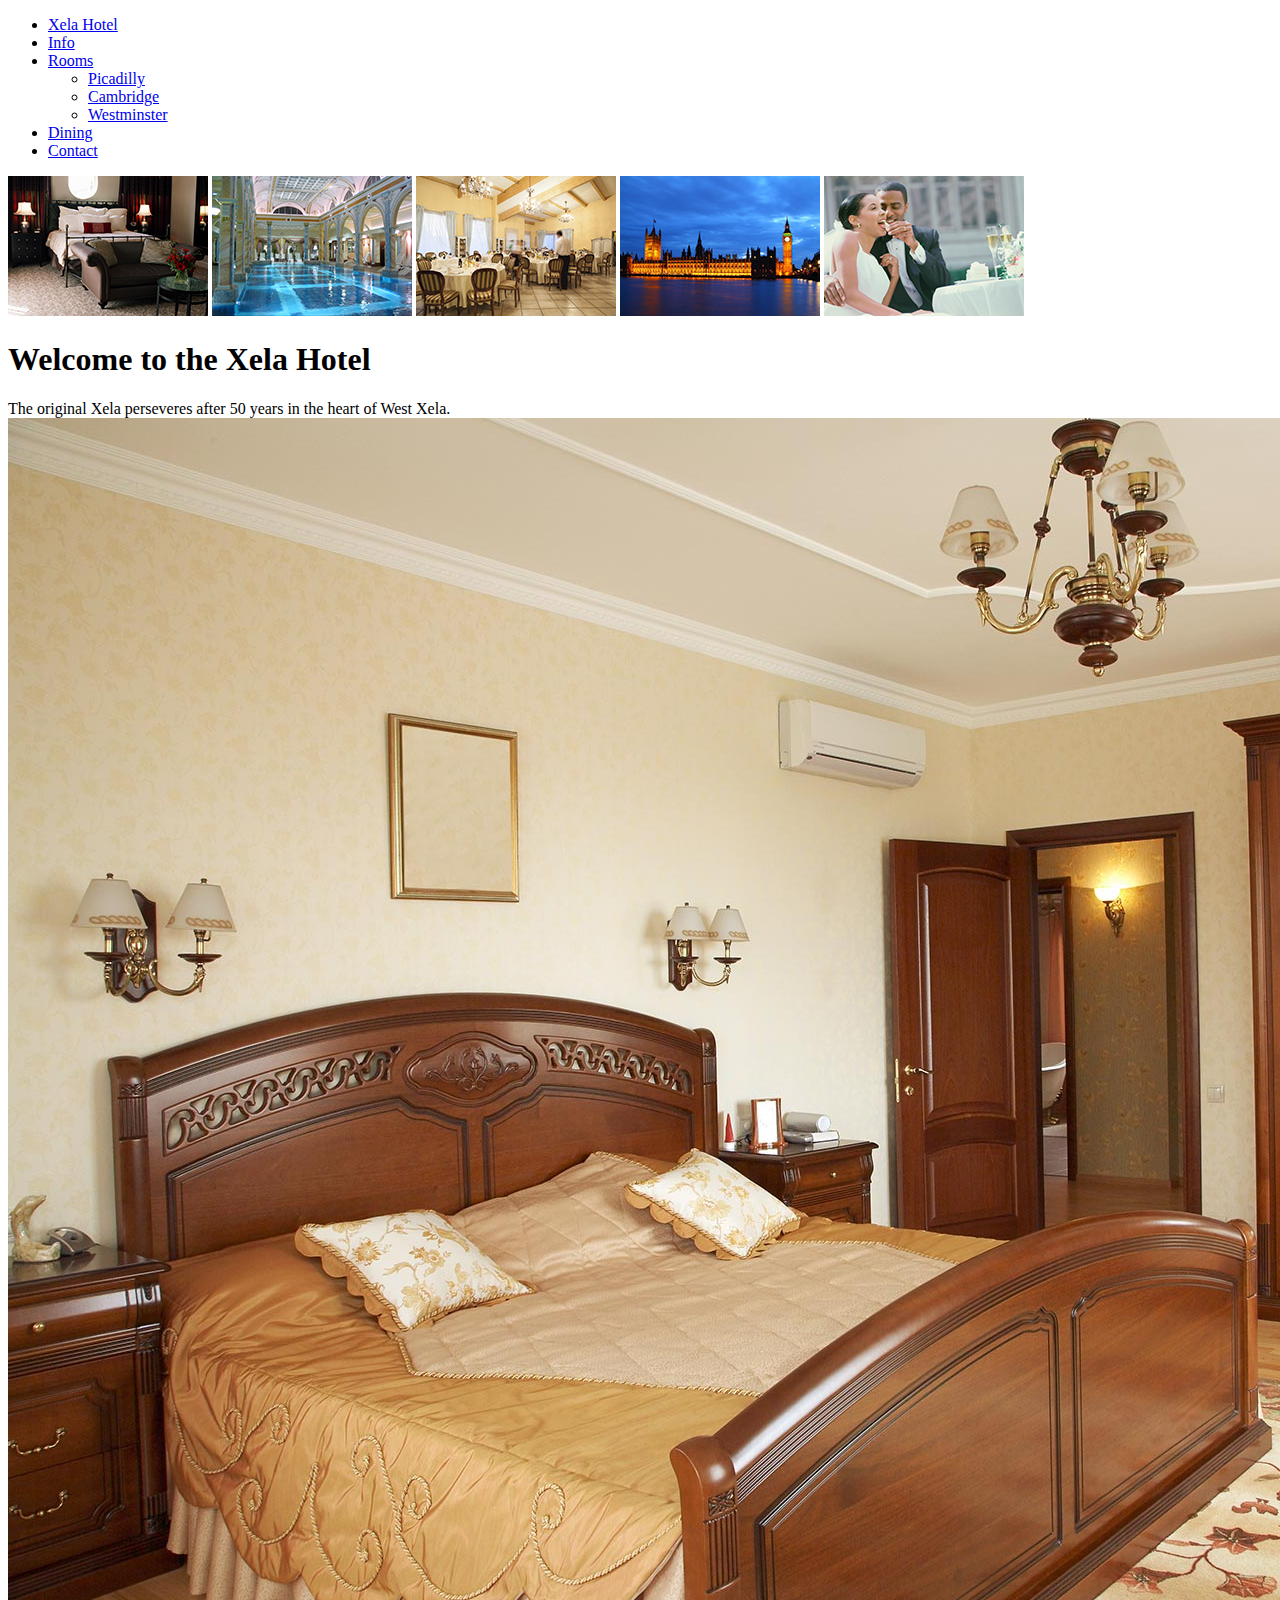
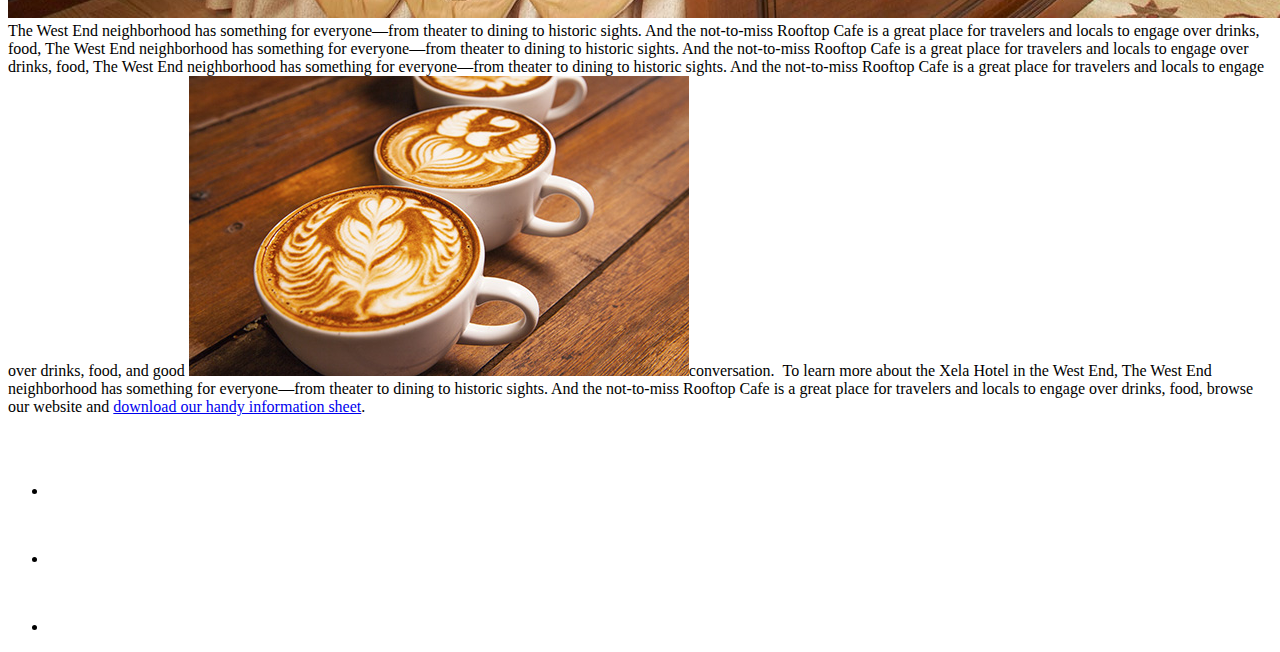
==== index.html @ 55850d3d "Initial commit" ====
<!DOCTYPE html>
<html lang="en">
<head>
    <meta charset="UTF-8">
    <title>Xela Hotel</title>
</head>
<body>
    <div>
        <header>
                <ul>
                    <li><a href="index.html">Xela Hotel</a></li>
                    <li><a href="info.html">Info</a></li>
                    <li><a href="rooms.html">Rooms</a>
                        <ul>
                            <li><a href="rooms.html#picadilly">Picadilly</a></li>
                            <li><a href="rooms.html#cambridge">Cambridge</a></li>
                            <li><a href="rooms.html#westminster">Westminster</a></li>
                        </ul>
                    </li>
                    <li><a href="dining.html">Dining</a></li>
                    <li><a href="contact.html">Contact</a></li>
                </ul>
        </header>
        <main>
                <div>
                    <img src="assets/index/intro_room.jpg" alt="Intro Gallery Room Sample Pictures">
                    <img src="assets/index/intro_pool.jpg" alt="Intro Gallery Pool Sample Pictures">
                    <img src="assets/index/intro_dining.jpg" alt="Intro Gallery Dining Sample Pictures">
                    <img src="assets/index/intro_attractions.jpg" alt="Intro Gallery Attractions Sample Pictures">
                    <img src="assets/index/intro_wedding.jpg" alt="Intro Gallery Dining Sample Pictures">
                </div>
                <h1>Welcome to the Xela Hotel</h1>
                <p>The original Xela perseveres after 50 years in the heart of West Xela. <img  src="assets/rooms/rooms_victoria.jpg" /> The West End neighborhood has something for everyone—from theater to dining to historic sights. And the not-to-miss Rooftop Cafe is a great place for travelers and locals to engage over drinks, food, The West End neighborhood has something for everyone—from theater to dining to historic sights. And the not-to-miss Rooftop Cafe is a great place for travelers and locals to engage over drinks, food, The West End neighborhood has something for everyone—from theater to dining to historic sights. And the not-to-miss Rooftop Cafe is a great place for travelers and locals to engage over drinks, food, and good&nbsp;<img src="assets/dining/dining_lattes.jpg" />conversation. &nbsp;To learn more about the Xela Hotel in the West End, The West End neighborhood has something for everyone—from theater to dining to historic sights. And the not-to-miss Rooftop Cafe is a great place for travelers and locals to engage over drinks, food, browse our website and <a href="files/information_sheet_.pdf">download our handy information sheet</a>.</p>
        </main>
            <div>
                <ul>
                    <li><a href="https://twitter.com"><img  src="assets/social/twitter.png" alt="icon for twitter"></a></li>
                    <li><a href="http://www.facebook.com"><img src="assets/social/facebook.png" alt="icon for facebook"></a></li>
                    <li><a href="http://www.youtube.com"><img  src="assets/social/youtube.png" alt="icon for youtube"></a></li>
                </ul>
            </div>
    </div>
</body>
</html>
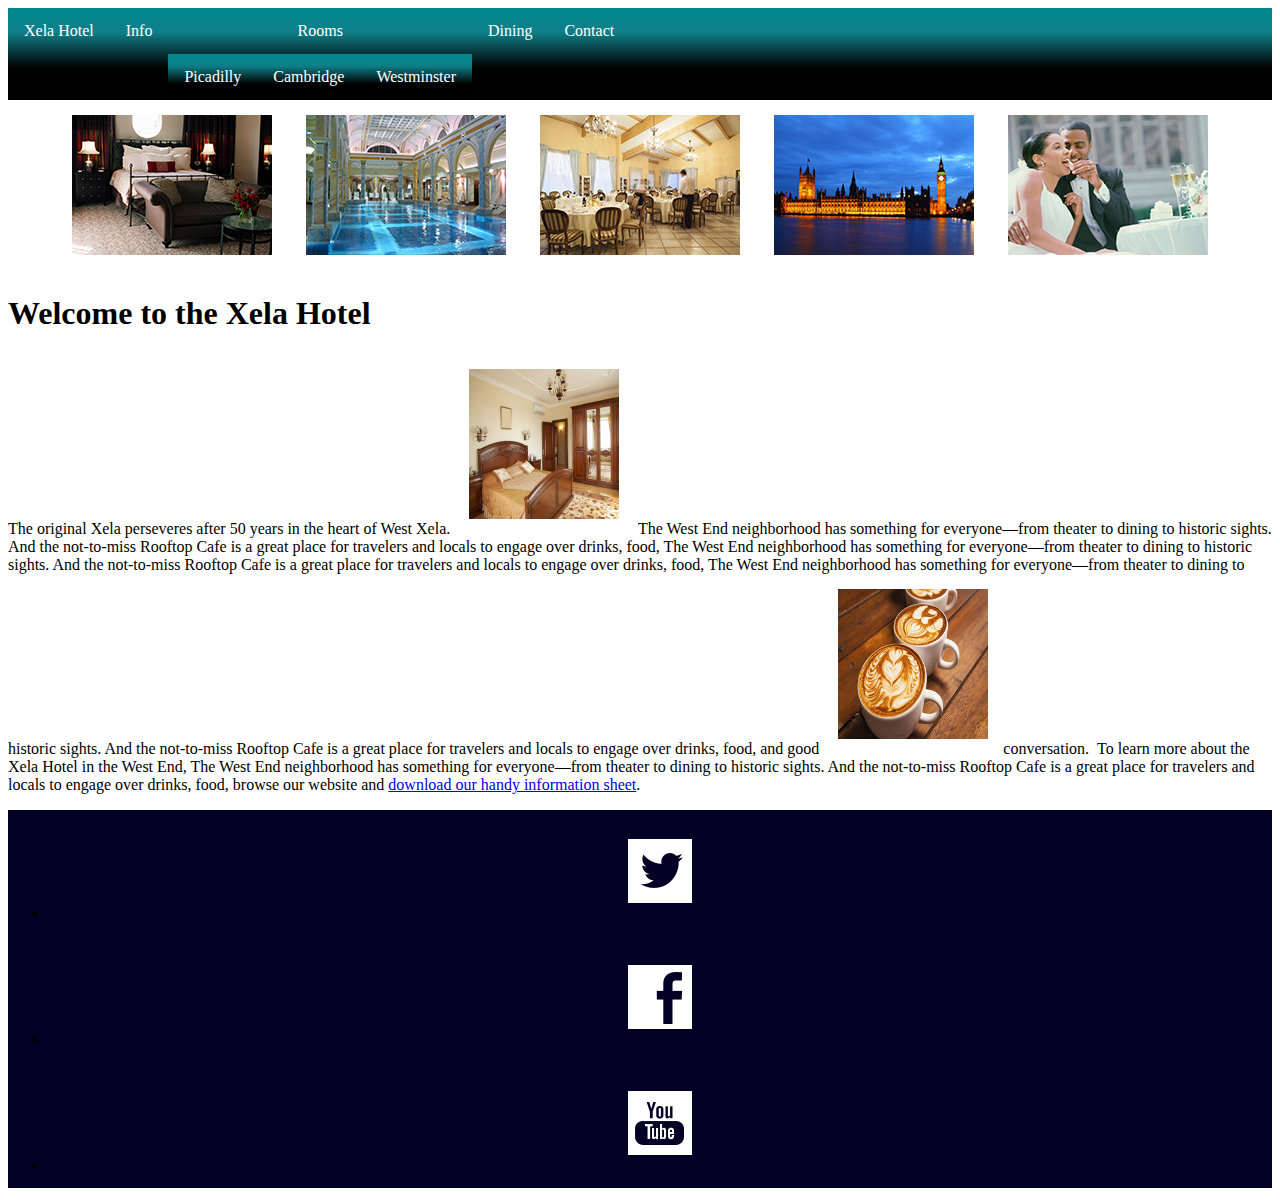
==== commit 20dc7df6: "tarea1 html" ====
--- a/index.html
+++ b/index.html
@@ -3,42 +3,45 @@
 <head>
     <meta charset="UTF-8">
     <title>Xela Hotel</title>
+    <link href="css/styles.css" rel="stylesheet" />
 </head>
 <body>
-    <div>
-        <header>
-                <ul>
-                    <li><a href="index.html">Xela Hotel</a></li>
-                    <li><a href="info.html">Info</a></li>
-                    <li><a href="rooms.html">Rooms</a>
-                        <ul>
-                            <li><a href="rooms.html#picadilly">Picadilly</a></li>
-                            <li><a href="rooms.html#cambridge">Cambridge</a></li>
-                            <li><a href="rooms.html#westminster">Westminster</a></li>
-                        </ul>
-                    </li>
-                    <li><a href="dining.html">Dining</a></li>
-                    <li><a href="contact.html">Contact</a></li>
-                </ul>
-        </header>
-        <main>
-                <div>
-                    <img src="assets/index/intro_room.jpg" alt="Intro Gallery Room Sample Pictures">
-                    <img src="assets/index/intro_pool.jpg" alt="Intro Gallery Pool Sample Pictures">
-                    <img src="assets/index/intro_dining.jpg" alt="Intro Gallery Dining Sample Pictures">
-                    <img src="assets/index/intro_attractions.jpg" alt="Intro Gallery Attractions Sample Pictures">
-                    <img src="assets/index/intro_wedding.jpg" alt="Intro Gallery Dining Sample Pictures">
-                </div>
-                <h1>Welcome to the Xela Hotel</h1>
-                <p>The original Xela perseveres after 50 years in the heart of West Xela. <img  src="assets/rooms/rooms_victoria.jpg" /> The West End neighborhood has something for everyone—from theater to dining to historic sights. And the not-to-miss Rooftop Cafe is a great place for travelers and locals to engage over drinks, food, The West End neighborhood has something for everyone—from theater to dining to historic sights. And the not-to-miss Rooftop Cafe is a great place for travelers and locals to engage over drinks, food, The West End neighborhood has something for everyone—from theater to dining to historic sights. And the not-to-miss Rooftop Cafe is a great place for travelers and locals to engage over drinks, food, and good&nbsp;<img src="assets/dining/dining_lattes.jpg" />conversation. &nbsp;To learn more about the Xela Hotel in the West End, The West End neighborhood has something for everyone—from theater to dining to historic sights. And the not-to-miss Rooftop Cafe is a great place for travelers and locals to engage over drinks, food, browse our website and <a href="files/information_sheet_.pdf">download our handy information sheet</a>.</p>
-        </main>
+    <header>
+        <nav>
+            <ul>
+                <li><a href="index.html">Xela Hotel</a></li>
+                <li><a href="info.html">Info</a></li>
+                <li><a href="rooms.html">Rooms</a>
+                    <ul>
+                        <li><a href="rooms.html#picadilly">Picadilly</a></li>
+                        <li><a href="rooms.html#cambridge">Cambridge</a></li>
+                        <li><a href="rooms.html#westminster">Westminster</a></li>
+                    </ul>
+                </li>
+                <li><a href="dining.html">Dining</a></li>
+                <li><a href="contact.html">Contact</a></li>
+            </ul>
+        </nav>
+    </header>
+    <main>
             <div>
-                <ul>
-                    <li><a href="https://twitter.com"><img  src="assets/social/twitter.png" alt="icon for twitter"></a></li>
-                    <li><a href="http://www.facebook.com"><img src="assets/social/facebook.png" alt="icon for facebook"></a></li>
-                    <li><a href="http://www.youtube.com"><img  src="assets/social/youtube.png" alt="icon for youtube"></a></li>
-                </ul>
+                <img src="assets/index/intro_room.jpg" alt="Intro Gallery Room Sample Pictures">
+                <img src="assets/index/intro_pool.jpg" alt="Intro Gallery Pool Sample Pictures">
+                <img src="assets/index/intro_dining.jpg" alt="Intro Gallery Dining Sample Pictures">
+                <img src="assets/index/intro_attractions.jpg" alt="Intro Gallery Attractions Sample Pictures">
+                <img src="assets/index/intro_wedding.jpg" alt="Intro Gallery Dining Sample Pictures">
             </div>
-    </div>
+            <h1>Welcome to the Xela Hotel</h1>
+            <p>The original Xela perseveres after 50 years in the heart of West Xela. <img  src="assets/rooms/rooms_victoria.jpg" /> The West End neighborhood has something for everyone—from theater to dining to historic sights. And the not-to-miss Rooftop Cafe is a great place for travelers and locals to engage over drinks, food, The West End neighborhood has something for everyone—from theater to dining to historic sights. And the not-to-miss Rooftop Cafe is a great place for travelers and locals to engage over drinks, food, The West End neighborhood has something for everyone—from theater to dining to historic sights. And the not-to-miss Rooftop Cafe is a great place for travelers and locals to engage over drinks, food, and good&nbsp;<img src="assets/dining/dining_lattes.jpg" />conversation. &nbsp;To learn more about the Xela Hotel in the West End, The West End neighborhood has something for everyone—from theater to dining to historic sights. And the not-to-miss Rooftop Cafe is a great place for travelers and locals to engage over drinks, food, browse our website and <a href="files/information_sheet_.pdf">download our handy information sheet</a>.</p>
+    </main>
+    <footer>
+        <div>
+            <ul>
+                <li><a href="https://twitter.com"><img  src="assets/social/twitter.png" alt="icon for twitter"></a></li>
+                <li><a href="http://www.facebook.com"><img src="assets/social/facebook.png" alt="icon for facebook"></a></li>
+                <li><a href="http://www.youtube.com"><img  src="assets/social/youtube.png" alt="icon for youtube"></a></li>
+            </ul>
+        </div>
+    </footer>
 </body>
 </html>
--- a/css/styles.css
+++ b/css/styles.css
@@ -0,0 +1,34 @@
+@import url(http://fonts.googleapis.com/css?family=Exo+2:400,200,600,800);
+
+nav ul {
+    list-style-type: none;
+    margin: 0;
+    padding: 0;
+    overflow: hidden;
+    background: rgb(0,0,0);
+    background: linear-gradient(0deg, rgba(0,0,0,0.9976365546218487) 35%, rgba(15,127,136,1) 74%, rgba(0,136,144,1) 100%);
+}  
+nav ul li {
+    float: left;
+}  
+li a {
+    display: block;
+    color: white;
+    text-align: center;
+    padding: 14px 16px;
+    text-decoration: none;
+}
+
+main div {
+    text-align: center;
+}
+footer{
+    background: rgb(2,0,36);
+}
+img{
+    margin: 15px;
+}
+main p img {
+    width: 150px;
+    height: 150px;
+}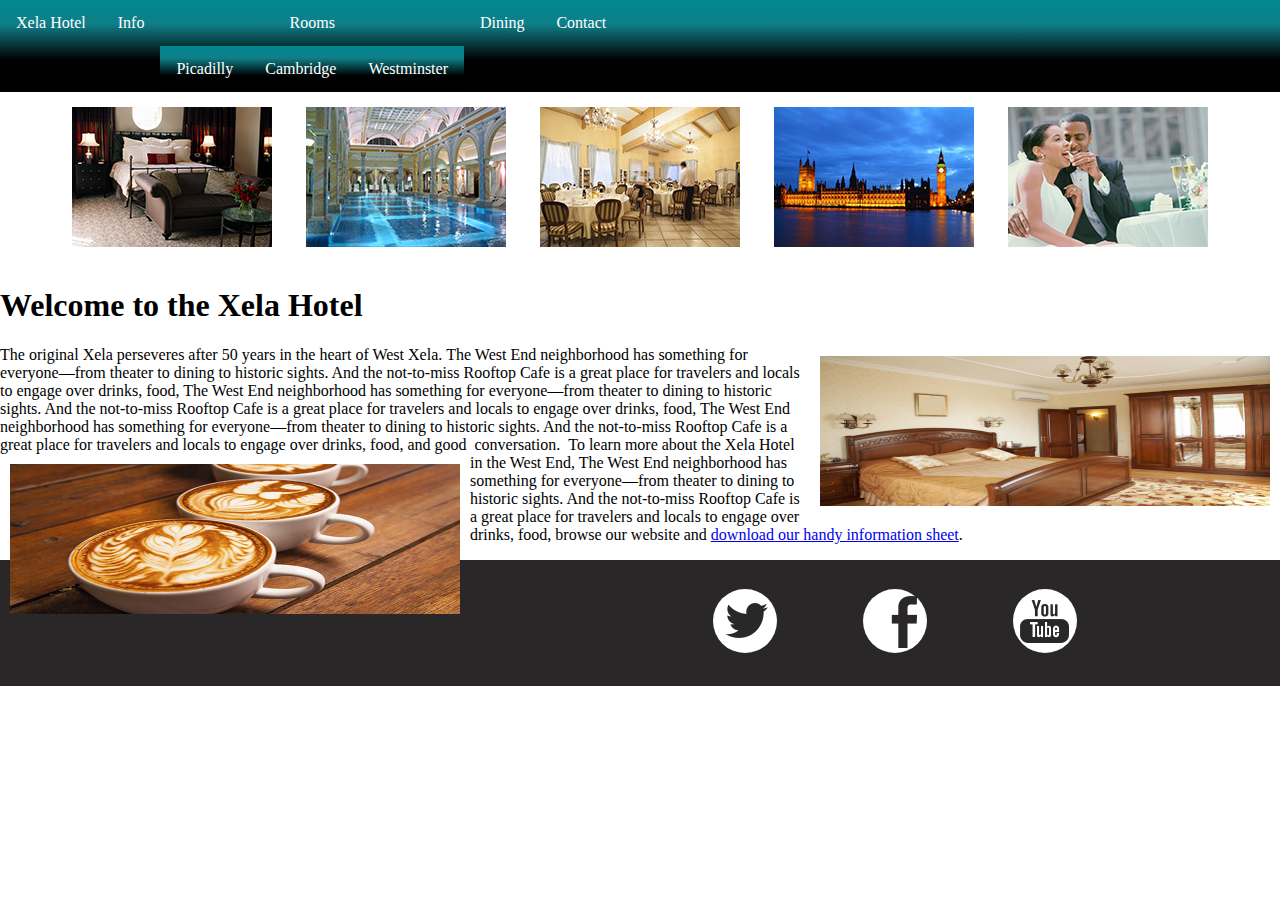
==== commit 51329dc3: "add css" ====
--- a/index.html
+++ b/index.html
@@ -24,22 +24,44 @@
         </nav>
     </header>
     <main>
-            <div>
-                <img src="assets/index/intro_room.jpg" alt="Intro Gallery Room Sample Pictures">
-                <img src="assets/index/intro_pool.jpg" alt="Intro Gallery Pool Sample Pictures">
-                <img src="assets/index/intro_dining.jpg" alt="Intro Gallery Dining Sample Pictures">
-                <img src="assets/index/intro_attractions.jpg" alt="Intro Gallery Attractions Sample Pictures">
-                <img src="assets/index/intro_wedding.jpg" alt="Intro Gallery Dining Sample Pictures">
-            </div>
-            <h1>Welcome to the Xela Hotel</h1>
-            <p>The original Xela perseveres after 50 years in the heart of West Xela. <img  src="assets/rooms/rooms_victoria.jpg" /> The West End neighborhood has something for everyone—from theater to dining to historic sights. And the not-to-miss Rooftop Cafe is a great place for travelers and locals to engage over drinks, food, The West End neighborhood has something for everyone—from theater to dining to historic sights. And the not-to-miss Rooftop Cafe is a great place for travelers and locals to engage over drinks, food, The West End neighborhood has something for everyone—from theater to dining to historic sights. And the not-to-miss Rooftop Cafe is a great place for travelers and locals to engage over drinks, food, and good&nbsp;<img src="assets/dining/dining_lattes.jpg" />conversation. &nbsp;To learn more about the Xela Hotel in the West End, The West End neighborhood has something for everyone—from theater to dining to historic sights. And the not-to-miss Rooftop Cafe is a great place for travelers and locals to engage over drinks, food, browse our website and <a href="files/information_sheet_.pdf">download our handy information sheet</a>.</p>
+        <div>
+            <img src="assets/index/intro_room.jpg" alt="Intro Gallery Room Sample Pictures">
+            <img src="assets/index/intro_pool.jpg" alt="Intro Gallery Pool Sample Pictures">
+            <img src="assets/index/intro_dining.jpg" alt="Intro Gallery Dining Sample Pictures">
+            <img src="assets/index/intro_attractions.jpg" alt="Intro Gallery Attractions Sample Pictures">
+            <img src="assets/index/intro_wedding.jpg" alt="Intro Gallery Dining Sample Pictures">
+        </div>
+        <section class="info">
+            <h1 class="info__title">Welcome to the Xela Hotel</h1>
+            <p class="info__description">
+                The original Xela perseveres after 50 years in the heart of West Xela. 
+                <img class="info__description__img" src="assets/rooms/rooms_victoria.jpg" alt="room victoria"/> 
+                The West End neighborhood has something for everyone—from theater to dining to historic sights. 
+                And the not-to-miss Rooftop Cafe is a great place for travelers and locals to engage over drinks, 
+                food, The West End neighborhood has something for everyone—from theater to dining to historic sights. 
+                And the not-to-miss Rooftop Cafe is a great place for travelers and locals to engage over drinks, food, 
+                The West End neighborhood has something for everyone—from theater to dining to historic sights. 
+                And the not-to-miss Rooftop Cafe is a great place for travelers and locals to engage over drinks, food, and good&nbsp;
+                <img class="info__description__img info__description__img--left" src="assets/dining/dining_lattes.jpg" alt="dining"/>
+                conversation. &nbsp;To learn more about the Xela Hotel in the West End, The West End neighborhood 
+                has something for everyone—from theater to dining to historic sights. And the not-to-miss Rooftop Cafe 
+                is a great place for travelers and locals to engage over drinks, food, browse our website and 
+                <a href="files/information_sheet_.pdf">download our handy information sheet</a>.
+            </p>
+        </section>
     </main>
     <footer>
-        <div>
-            <ul>
-                <li><a href="https://twitter.com"><img  src="assets/social/twitter.png" alt="icon for twitter"></a></li>
-                <li><a href="http://www.facebook.com"><img src="assets/social/facebook.png" alt="icon for facebook"></a></li>
-                <li><a href="http://www.youtube.com"><img  src="assets/social/youtube.png" alt="icon for youtube"></a></li>
+        <div class="socialmedia">
+            <ul class="socialmedia__container">
+                <li>
+                    <a href="https://twitter.com"><img class="socialmedia__container_img" src="assets/social/twitter.png" alt="icon for twitter"></a>
+                </li>
+                <li>
+                    <a href="http://www.facebook.com"><img class="socialmedia__container_img" src="assets/social/facebook.png" alt="icon for facebook"></a>
+                </li>
+                <li>
+                    <a href="http://www.youtube.com"><img  class="socialmedia__container_img" src="assets/social/youtube.png" alt="icon for youtube"></a>
+                </li>
             </ul>
         </div>
     </footer>
--- a/css/styles.css
+++ b/css/styles.css
@@ -18,17 +18,40 @@
     padding: 14px 16px;
     text-decoration: none;
 }
-
 main div {
     text-align: center;
+    
 }
-footer{
-    background: rgb(2,0,36);
+body{
+    margin: 0px;
+    position: relative;
 }
+
 img{
     margin: 15px;
 }
 main p img {
     width: 150px;
     height: 150px;
-}+}
+.info__description__img{
+    float: right;
+    margin: 10px;
+    width: 450px;
+}
+.info__description__img--left{
+    float: left;
+}
+.socialmedia{
+    background-color: #292727;
+    bottom: -200px;
+}
+.socialmedia__container{
+    display: grid;
+    list-style: none;
+    justify-content: center;
+    grid-template-columns: 150px 150px 150px;
+}
+.socialmedia__container_img{
+    border-radius:150px;
+}
